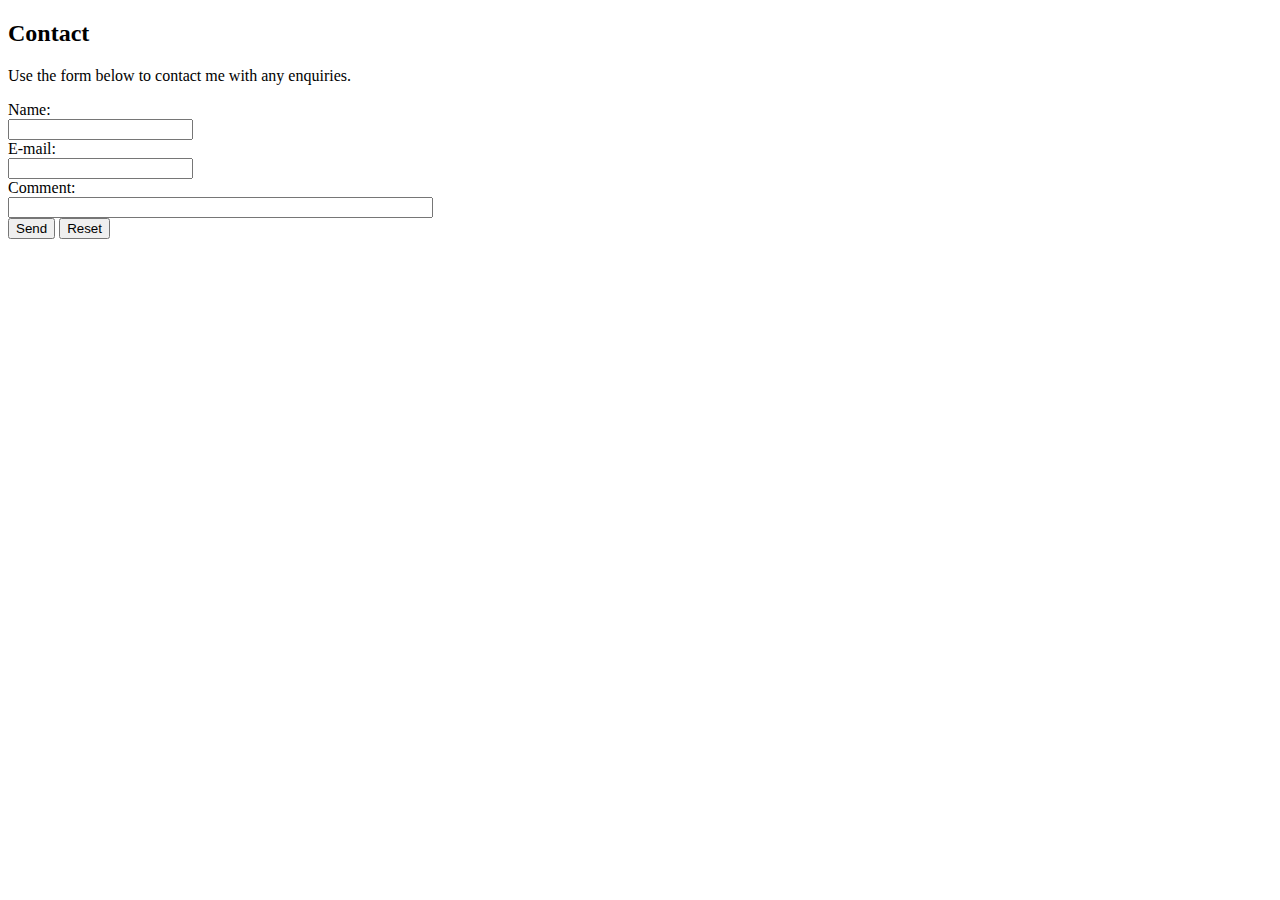
==== contact.html @ 5ed54570 "add files" ====
<!doctype html>
<html class="no-js" lang="">
<head>

<meta charset="utf-8">

<meta http-equiv="x-ua-compatible" content="ie=edge">

<title>Strawberry Photon - Contact</title>

<meta name="description" content="Contact information">
<meta name="keywords" content="HTML,CSS,JavaScript,contact">
<meta name="author" content="Rosalind Tattersdill">
<meta name="viewport" content="width=device-width, initial-scale=1">


<link rel="apple-touch-icon" sizes="152x152" href="/apple-touch-icon.png">
<link rel="icon" type="image/png" href="/favicon-32x32.png" sizes="32x32">
<link rel="icon" type="image/png" href="/favicon-16x16.png" sizes="16x16">
<link rel="manifest" href="/manifest.json">
<meta name="theme-color" content="#f0f0f0">
<link rel="stylesheet" href="css/normalize.css">

<link rel="stylesheet" href="css/main.css">

<link rel="stylesheet" href="css/styles.css">

<link href="https://fonts.googleapis.com/css?family=Droid+Serif" rel="stylesheet"> 
<script src="js/vendor/modernizr-2.8.3.min.js"></script>

<script src="js/vendor/jquery-1.12.0.min.js"></script>

<script>$(function(){$("#incHeader").load("header.html");});</script>
<script>$(function(){$("#incFooter").load("footer.html");});</script>
<script>$(function(){$("#incMenu").load("menu.html");});</script>
</head>

<body>


<div id="wrap">
<!--[if lt IE 8]>
<p class="browserupgrade">You are using an <strong>outdated</strong> browser. Please <a href="http://browsehappy.com/">upgrade your browser</a> to improve your experience.</p>

<![endif]-->



<div id="incHeader"></div>
<div id="incMenu"></div>

<main>
<h2>Contact</h2>
<p>Use the form below to contact me with any enquiries.</p>



<form action="mailto:someone@example.com" method="post" enctype="text/plain">
Name:<br>
<input type="text" name="name"><br>
E-mail:<br>
<input type="text" name="mail"><br>
Comment:<br>
<input type="text" name="comment" size="50"><br>
<input type="submit" value="Send">
<input type="reset" value="Reset">
</form>

</main>

<div id="incFooter"></div>
</div>

<script>window.jQuery || document.write('<script src="js/vendor/jquery-1.12.0.min.js"><\/script>')</script>

<script src="js/plugins.js"></script>

<script src="js/main.js"></script>
</body>
</html>
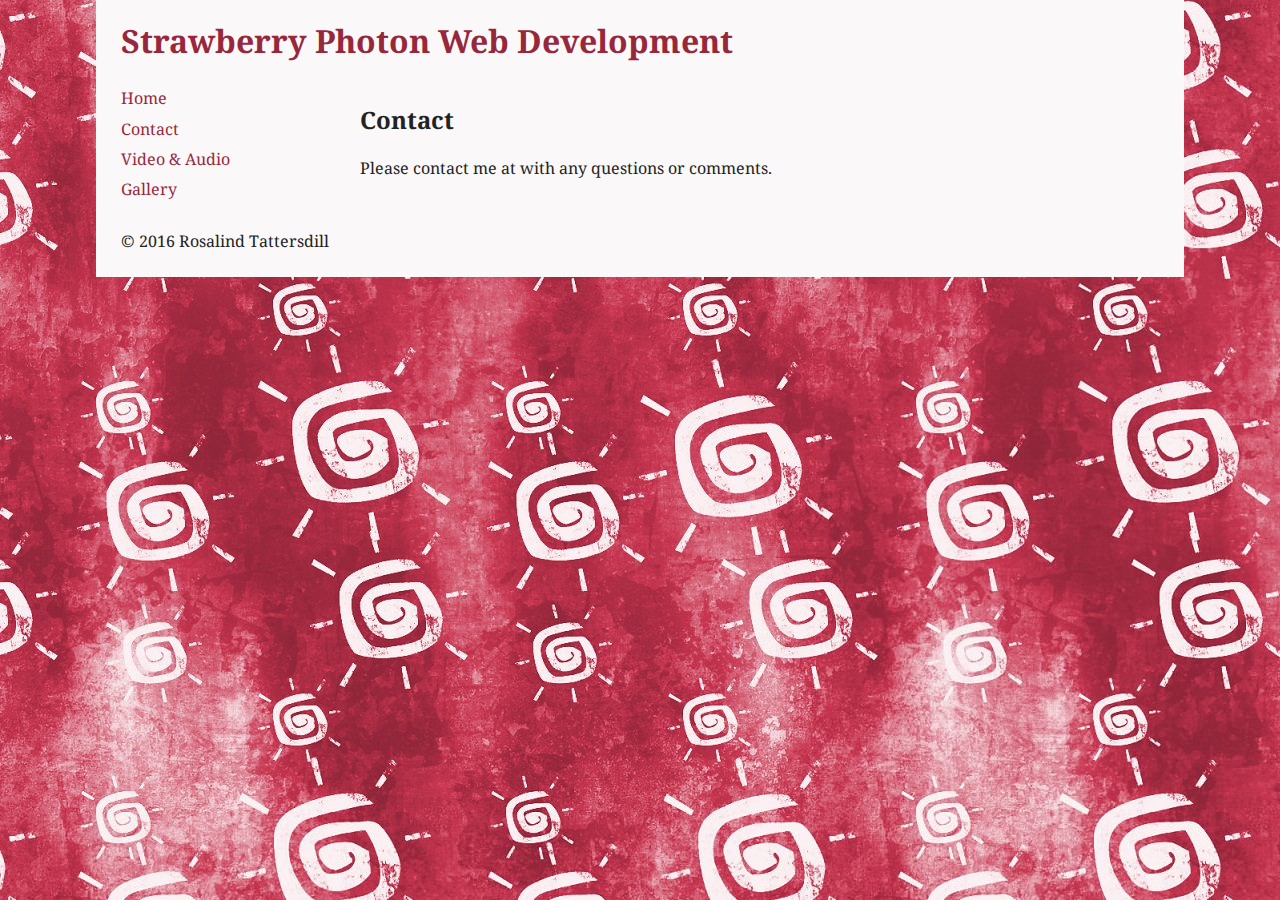
==== commit aaa5f723: "Add files via upload" ====
--- a/contact.html
+++ b/contact.html
@@ -30,6 +30,8 @@
 
 <script src="js/vendor/jquery-1.12.0.min.js"></script>
 
+<script src="js/main.js"></script>
+
 <script>$(function(){$("#incHeader").load("header.html");});</script>
 <script>$(function(){$("#incFooter").load("footer.html");});</script>
 <script>$(function(){$("#incMenu").load("menu.html");});</script>
@@ -51,26 +53,14 @@
 
 <main>
 <h2>Contact</h2>
-<p>Use the form below to contact me with any enquiries.</p>
+<p>Please contact me at <script type="text/javascript">
+document.write('<a href="mailto:'+efirst + '@' + elast+'">'+efirst + '@' + elast+'<\/a>');
+</script>
+ with any questions or comments.</p>
 
 
 
-<form action="mailto:someone@example.com" method="post" enctype="text/plain">
-Name:<br>
-<input type="text" name="name"><br>
-E-mail:<br>
-<input type="text" name="mail"><br>
-Comment:<br>
-<input type="text" name="comment" size="50"><br>
-<input type="submit" value="Send">
-<input type="reset" value="Reset">
-</form>
-
-</main>
-
-<div id="incFooter"></div>
-</div>
-
+</main><div id="incFooter"></div></div>
 <script>window.jQuery || document.write('<script src="js/vendor/jquery-1.12.0.min.js"><\/script>')</script>
 
 <script src="js/plugins.js"></script>
--- a/css/main.css
+++ b/css/main.css
@@ -0,0 +1,282 @@
+/*! HTML5 Boilerplate v5.3.0 | MIT License | https://html5boilerplate.com/ */
+
+/*
+ * What follows is the result of much research on cross-browser styling.
+ * Credit left inline and big thanks to Nicolas Gallagher, Jonathan Neal,
+ * Kroc Camen, and the H5BP dev community and team.
+ */
+
+/* ==========================================================================
+   Base styles: opinionated defaults
+   ========================================================================== */
+
+html {
+    color: #222;
+    font-size: 1em;
+    line-height: 1.4;
+}
+
+/*
+ * Remove text-shadow in selection highlight:
+ * https://twitter.com/miketaylr/status/12228805301
+ *
+ * These selection rule sets have to be separate.
+ * Customize the background color to match your design.
+ */
+
+::-moz-selection {
+    background: #b3d4fc;
+    text-shadow: none;
+}
+
+::selection {
+    background: #b3d4fc;
+    text-shadow: none;
+}
+
+/*
+ * A better looking default horizontal rule
+ */
+
+hr {
+    display: block;
+    height: 1px;
+    border: 0;
+    border-top: 1px solid #ccc;
+    margin: 1em 0;
+    padding: 0;
+}
+
+/*
+ * Remove the gap between audio, canvas, iframes,
+ * images, videos and the bottom of their containers:
+ * https://github.com/h5bp/html5-boilerplate/issues/440
+ */
+
+audio,
+canvas,
+iframe,
+img,
+svg,
+video {
+    vertical-align: middle;
+}
+
+/*
+ * Remove default fieldset styles.
+ */
+
+fieldset {
+    border: 0;
+    margin: 0;
+    padding: 0;
+}
+
+/*
+ * Allow only vertical resizing of textareas.
+ */
+
+textarea {
+    resize: vertical;
+}
+
+/* ==========================================================================
+   Browser Upgrade Prompt
+   ========================================================================== */
+
+.browserupgrade {
+    margin: 0.2em 0;
+    background: #ccc;
+    color: #000;
+    padding: 0.2em 0;
+}
+
+/* ==========================================================================
+   Author's custom styles
+   ========================================================================== */
+
+
+
+
+
+
+
+
+
+
+
+
+
+
+
+
+
+/* ==========================================================================
+   Helper classes
+   ========================================================================== */
+
+/*
+ * Hide visually and from screen readers
+ */
+
+.hidden {
+    display: none !important;
+}
+
+/*
+ * Hide only visually, but have it available for screen readers:
+ * http://snook.ca/archives/html_and_css/hiding-content-for-accessibility
+ */
+
+.visuallyhidden {
+    border: 0;
+    clip: rect(0 0 0 0);
+    height: 1px;
+    margin: -1px;
+    overflow: hidden;
+    padding: 0;
+    position: absolute;
+    width: 1px;
+}
+
+/*
+ * Extends the .visuallyhidden class to allow the element
+ * to be focusable when navigated to via the keyboard:
+ * https://www.drupal.org/node/897638
+ */
+
+.visuallyhidden.focusable:active,
+.visuallyhidden.focusable:focus {
+    clip: auto;
+    height: auto;
+    margin: 0;
+    overflow: visible;
+    position: static;
+    width: auto;
+}
+
+/*
+ * Hide visually and from screen readers, but maintain layout
+ */
+
+.invisible {
+    visibility: hidden;
+}
+
+/*
+ * Clearfix: contain floats
+ *
+ * For modern browsers
+ * 1. The space content is one way to avoid an Opera bug when the
+ *    `contenteditable` attribute is included anywhere else in the document.
+ *    Otherwise it causes space to appear at the top and bottom of elements
+ *    that receive the `clearfix` class.
+ * 2. The use of `table` rather than `block` is only necessary if using
+ *    `:before` to contain the top-margins of child elements.
+ */
+
+.clearfix:before,
+.clearfix:after {
+    content: " "; /* 1 */
+    display: table; /* 2 */
+}
+
+.clearfix:after {
+    clear: both;
+}
+
+/* ==========================================================================
+   EXAMPLE Media Queries for Responsive Design.
+   These examples override the primary ('mobile first') styles.
+   Modify as content requires.
+   ========================================================================== */
+
+@media only screen and (min-width: 35em) {
+    /* Style adjustments for viewports that meet the condition */
+}
+
+@media print,
+       (-webkit-min-device-pixel-ratio: 1.25),
+       (min-resolution: 1.25dppx),
+       (min-resolution: 120dpi) {
+    /* Style adjustments for high resolution devices */
+}
+
+/* ==========================================================================
+   Print styles.
+   Inlined to avoid the additional HTTP request:
+   http://www.phpied.com/delay-loading-your-print-css/
+   ========================================================================== */
+
+@media print {
+    *,
+    *:before,
+    *:after,
+    *:first-letter,
+    *:first-line {
+        background: transparent !important;
+        color: #000 !important; /* Black prints faster:
+                                   http://www.sanbeiji.com/archives/953 */
+        box-shadow: none !important;
+        text-shadow: none !important;
+    }
+
+    a,
+    a:visited {
+        text-decoration: underline;
+    }
+
+    a[href]:after {
+        content: " (" attr(href) ")";
+    }
+
+    abbr[title]:after {
+        content: " (" attr(title) ")";
+    }
+
+    /*
+     * Don't show links that are fragment identifiers,
+     * or use the `javascript:` pseudo protocol
+     */
+
+    a[href^="#"]:after,
+    a[href^="javascript:"]:after {
+        content: "";
+    }
+
+    pre,
+    blockquote {
+        border: 1px solid #999;
+        page-break-inside: avoid;
+    }
+
+    /*
+     * Printing Tables:
+     * http://css-discuss.incutio.com/wiki/Printing_Tables
+     */
+
+    thead {
+        display: table-header-group;
+    }
+
+    tr,
+    img {
+        page-break-inside: avoid;
+    }
+
+    img {
+        max-width: 100% !important;
+    }
+
+    p,
+    h2,
+    h3 {
+        orphans: 3;
+        widows: 3;
+    }
+
+    h2,
+    h3 {
+        page-break-after: avoid;
+    }
+}
--- a/css/styles.css
+++ b/css/styles.css
@@ -0,0 +1,85 @@
+body {
+font-family: 'Droid Serif', Georgia, serif;
+width: 100%;
+height: 100%;
+padding: 0px;
+background-image: url(../img/bg.jpg);
+background-color: #fbf8f9;
+}
+
+#wrap {
+margin: 0 auto;
+padding: 0px;
+text-align: center;
+width: 85%;
+height: 100%;
+background-color: #fbf8f9;
+background-image: none;
+}
+
+header h1 {
+margin: 0 25px 0.6em;
+padding: 0.6em 0 0;
+text-align: left;
+color: #97283c;
+}
+header h1 a:hover {text-decoration: none;}
+
+#incMenu {
+clear: both;
+float: left;
+width: 22%;
+min-width: 140px;
+}
+
+nav ul {
+list-style-type:none;
+text-align: left;
+clear: both;
+float: left;
+padding: 0;
+margin: 0 5px 0 25px;
+}
+nav ul li {
+clear: both;
+float: left;
+margin: 4px 0;
+}
+nav a, header h1 a {
+color: #97283c;
+text-decoration: none;
+}
+nav a:hover {text-decoration: underline;}
+
+main {
+clear: none;
+float: left;
+width: 73%;
+text-align: left;
+margin: 0 5px 0 25px;
+}
+
+video, audio {width: 100%;}
+.videoWrapper {
+position: relative;
+padding-bottom: 56.25%; /* 16:9 */
+padding-top: 25px;
+height: 0;}
+.videoWrapper iframe {
+position: absolute;
+top: 0;
+left: 0;
+width: 100%;
+height: 100%;}
+
+#incFooter {
+clear: both;
+float: none;
+width: 100%;
+}
+footer {
+width: 100%;
+padding: 25px 0;
+text-align: left;
+}
+footer p {margin: 0 25px;}